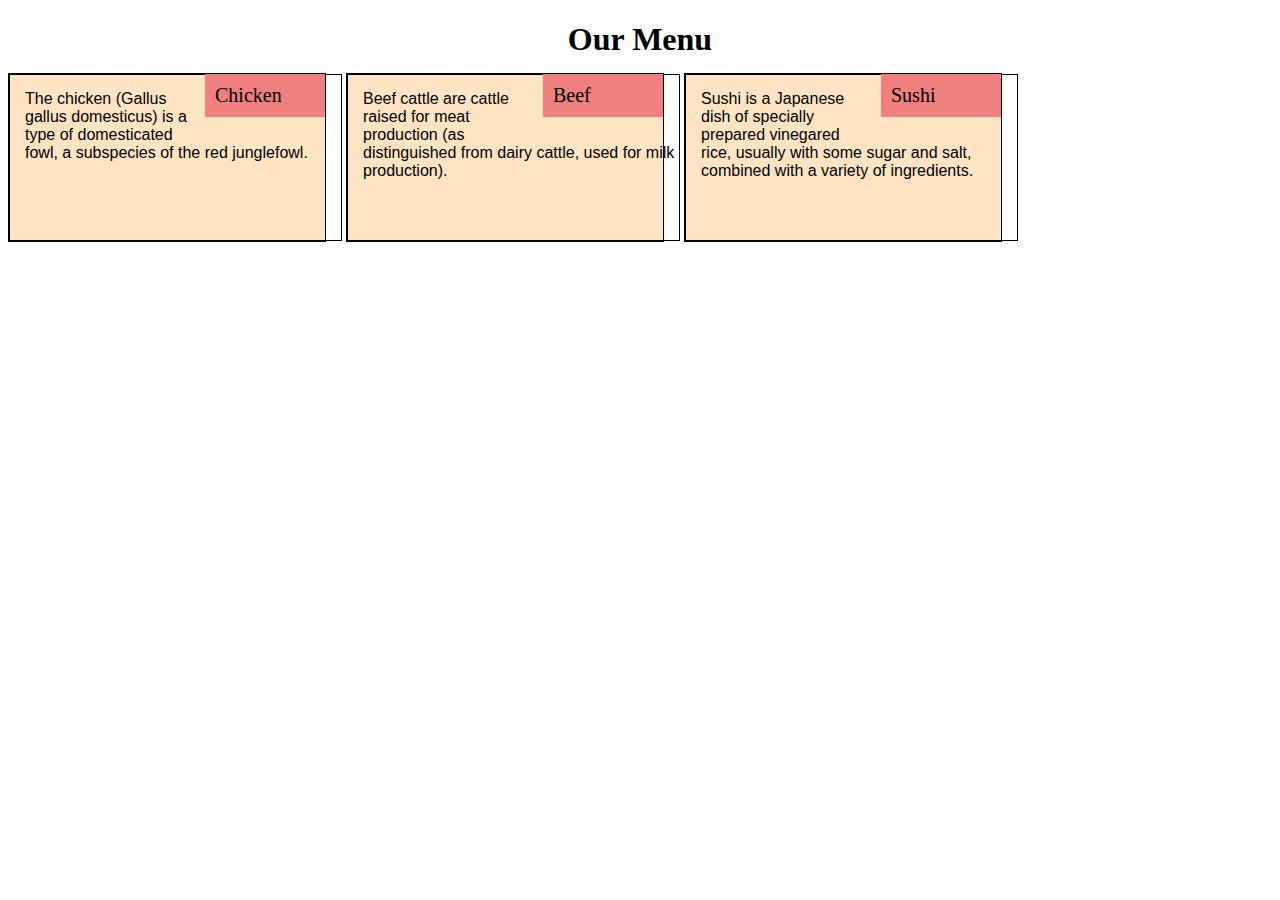
==== module2_solution/index.html @ 3d5f530d "Update index.html" ====
<!DOCTYPE html>
<html>
<head>
<meta charset="utf-8">
<meta name="viewport" content="width=device-width, initial-scale=1">
<title>Responsive Layout</title>
<link rel="stylesheet" href="module_2_css">
<style>
/********** Base styles **********/
 {
  box-sizing: border-box;
  }
h1 {text-align: center;
  float: center;
  margin-bottom: 15px;
}

div {margin: 0px;
  background-color: bisque;
  width: 350px;
  margin-right: 20px;
  }
blockquote {
  float: right;
  width: 100px;
  font-size: 125%;
  margin: 0px 0px 10px 10px;
  padding: 10px;
  background-color: lightcoral;
}



p {
  border: 1px solid black;
    width: 100%;
  height: 150px;
  margin: 0px;
  padding-left: 15px;
  padding-top: 15px;
  font-family: Arial, Verdana, sans-serif;
  color: black;

}

/* Simple Responsive Framework. */
.row {
  width: 100%;
}
/********** Large devices only **********/
@media (min-width: 992px) {
  .col-lg-1, .col-lg-2, .col-lg-3, .col-lg-4, .col-lg-5, .col-lg-6, .col-lg-7, .col-lg-8, .col-lg-9, .col-lg-10, .col-lg-11, .col-lg-12 {
    float: left;
    border: 1px solid black;
  }
  .col-lg-1 {
    width: 8.33%;
  }
  .col-lg-2 {
    width: 16.66%;
  }
  .col-lg-3 {
    width: 25%;
  }
  .col-lg-4 {
    width: 33.33%;
  }
  .col-lg-5 {
    width: 41.66%;
  }
  .col-lg-6 {
    width: 50%;
  }
  .col-lg-7 {
    width: 58.33%;
  }
  .col-lg-8 {
    width: 66.66%;
  }
  .col-lg-9 {
    width: 74.99%;
  }
  .col-lg-10 {
    width: 83.33%;
  }
  .col-lg-11 {
    width: 91.66%;
  }
  .col-lg-12 {
    width: 100%;
  }
}
/********** Medium devices only **********/
@media (min-width: 768px) and (max-width: 991px) {
  .col-md-1, .col-md-2, .col-md-3, .col-md-4, .col-md-5, .col-md-6, .col-md-7, .col-md-8, .col-md-9, .col-md-10, .col-md-11, .col-md-12 {
    float: left;
    border: 1px solid black;
  }
  .col-md-1 {
    width: 8.33%;
  }
  .col-md-2 {
    width: 16.66%;
  }
  .col-md-3 {
    width: 25%;
  }
  .col-md-4 {
    width: 33.33%;
  }
  .col-md-5 {
    width: 41.66%;
  }
  .col-md-6 {
    width: 50%;
  }
  .col-md-7 {
    width: 58.33%;
  }
  .col-md-8 {
    width: 66.66%;
  }
  .col-md-9 {
    width: 74.99%;
  }
  .col-md-10 {
    width: 83.33%;
  }
  .col-md-11 {
    width: 91.66%;
  }
  .col-md-12 {
    width: 100%;
  }
}
</style>
</head>
<body>
<h1>Our Menu</h1>

<div class="row">
  <div class="col-lg-3 col-md-6">
    <blockquote>Chicken</blockquote>
    <p>The chicken (Gallus gallus domesticus) is a type of domesticated fowl, a subspecies of the red junglefowl. </p>
  </div>
  <div class="col-lg-3 col-md-6">
    <blockquote>Beef</blockquote>
    <p>Beef cattle are cattle raised for meat production (as distinguished from dairy cattle, used for milk production). </p>
  </div>
  <div class="col-lg-3 col-md-6">
    <blockquote>Sushi</blockquote>
    <p>Sushi is a Japanese dish of specially prepared vinegared rice, usually with some sugar and salt, combined with a variety of ingredients.</p>
  </div>
</div>

</body>

</html>
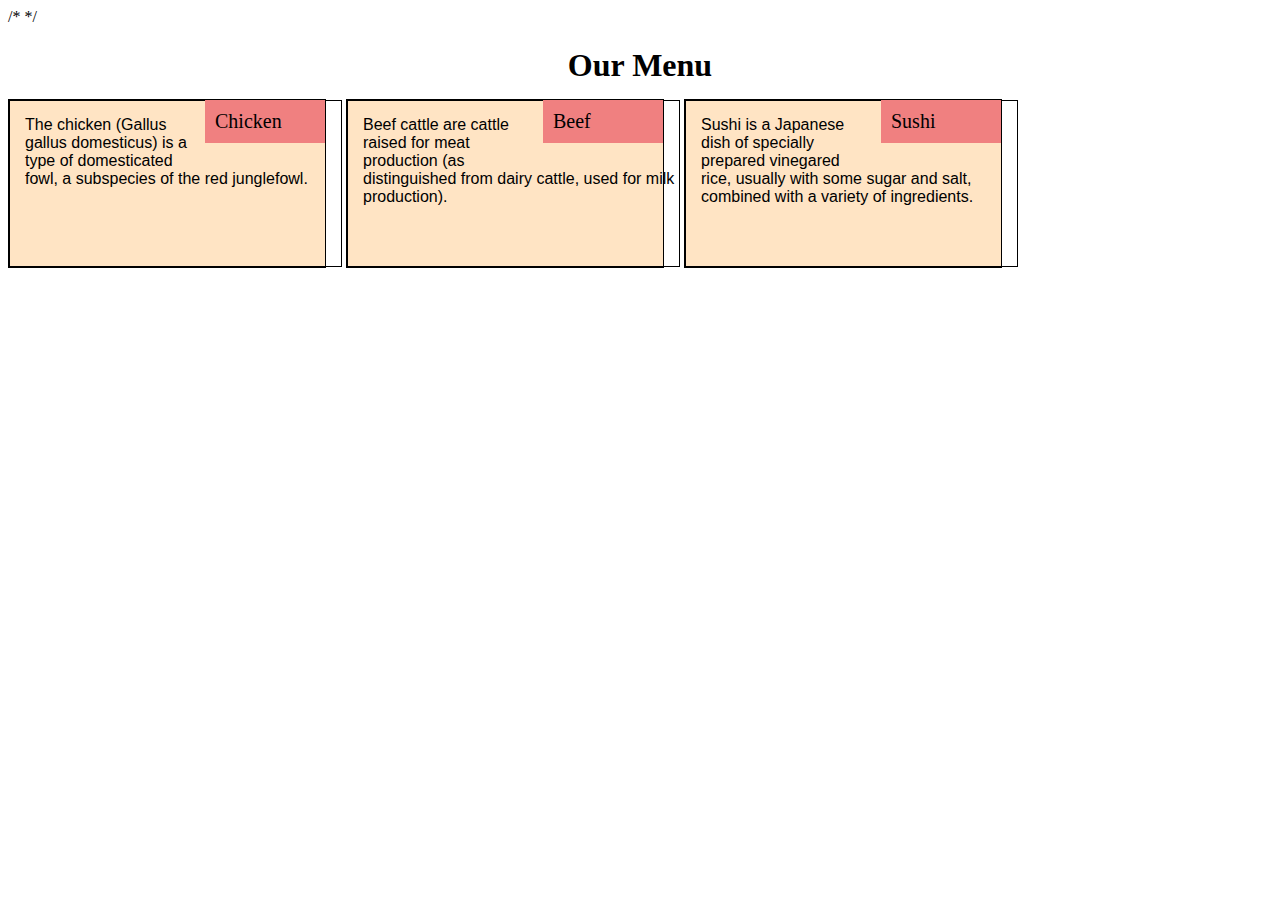
==== commit b5320396: "Update index.html" ====
--- a/module2_solution/index.html
+++ b/module2_solution/index.html
@@ -5,7 +5,7 @@
 <meta charset="utf-8">
 <meta name="viewport" content="width=device-width, initial-scale=1">
 <title>Responsive Layout</title>
-<link rel="stylesheet" href="module_2_css">
+/* <link rel="stylesheet" href="module_2_css"> */
 <style>
 /********** Base styles **********/
  {
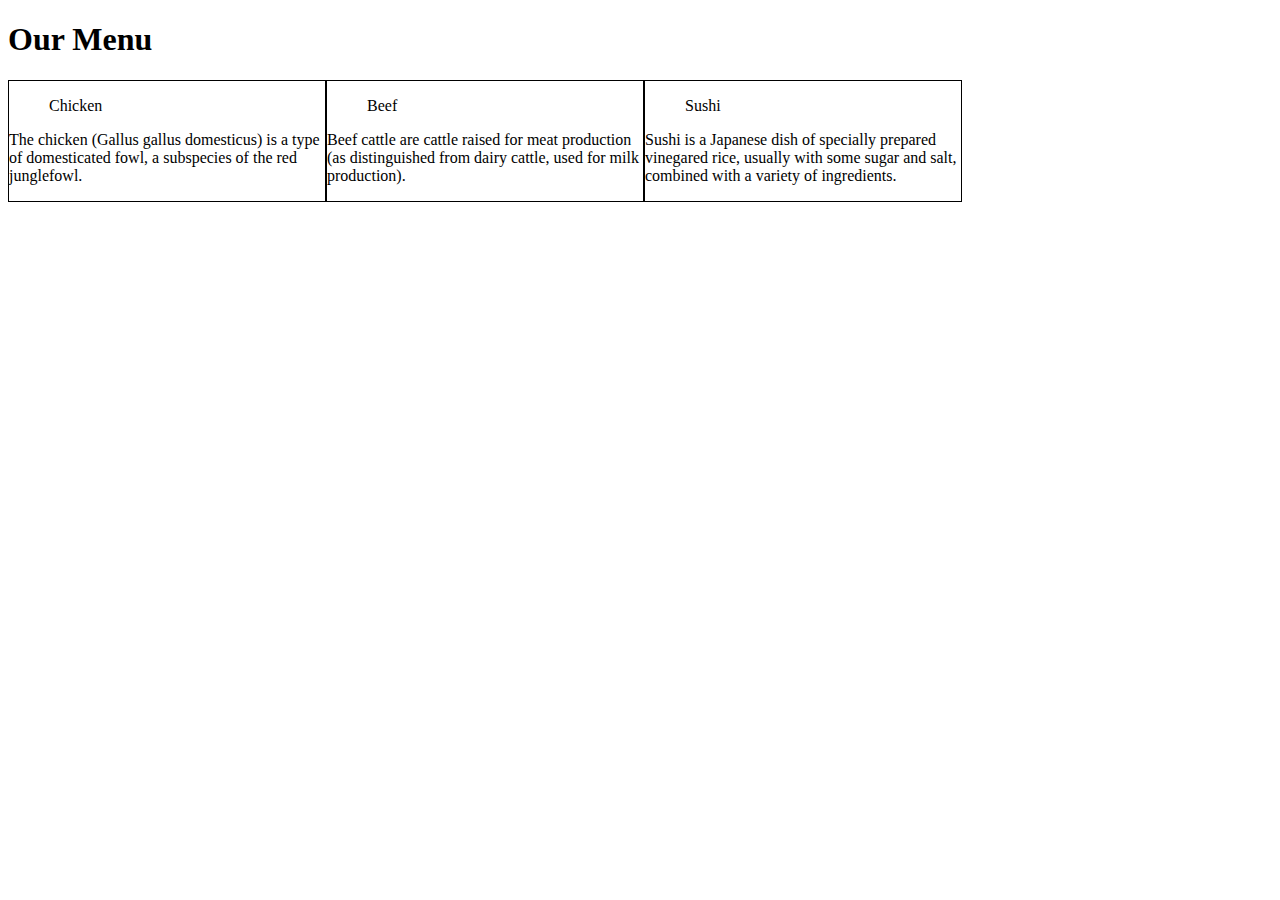
==== commit 4d4b080f: "Update index.html" ====
--- a/module2_solution/index.html
+++ b/module2_solution/index.html
@@ -5,10 +5,10 @@
 <meta charset="utf-8">
 <meta name="viewport" content="width=device-width, initial-scale=1">
 <title>Responsive Layout</title>
-/* <link rel="stylesheet" href="module_2_css"> */
+<link rel="stylesheet" type="text/css" href="module_2_css"> 
 <style>
 /********** Base styles **********/
- {
+/* {
   box-sizing: border-box;
   }
 h1 {text-align: center;
@@ -43,7 +43,7 @@
   color: black;
 
 }
-
+*/
 /* Simple Responsive Framework. */
 .row {
   width: 100%;
